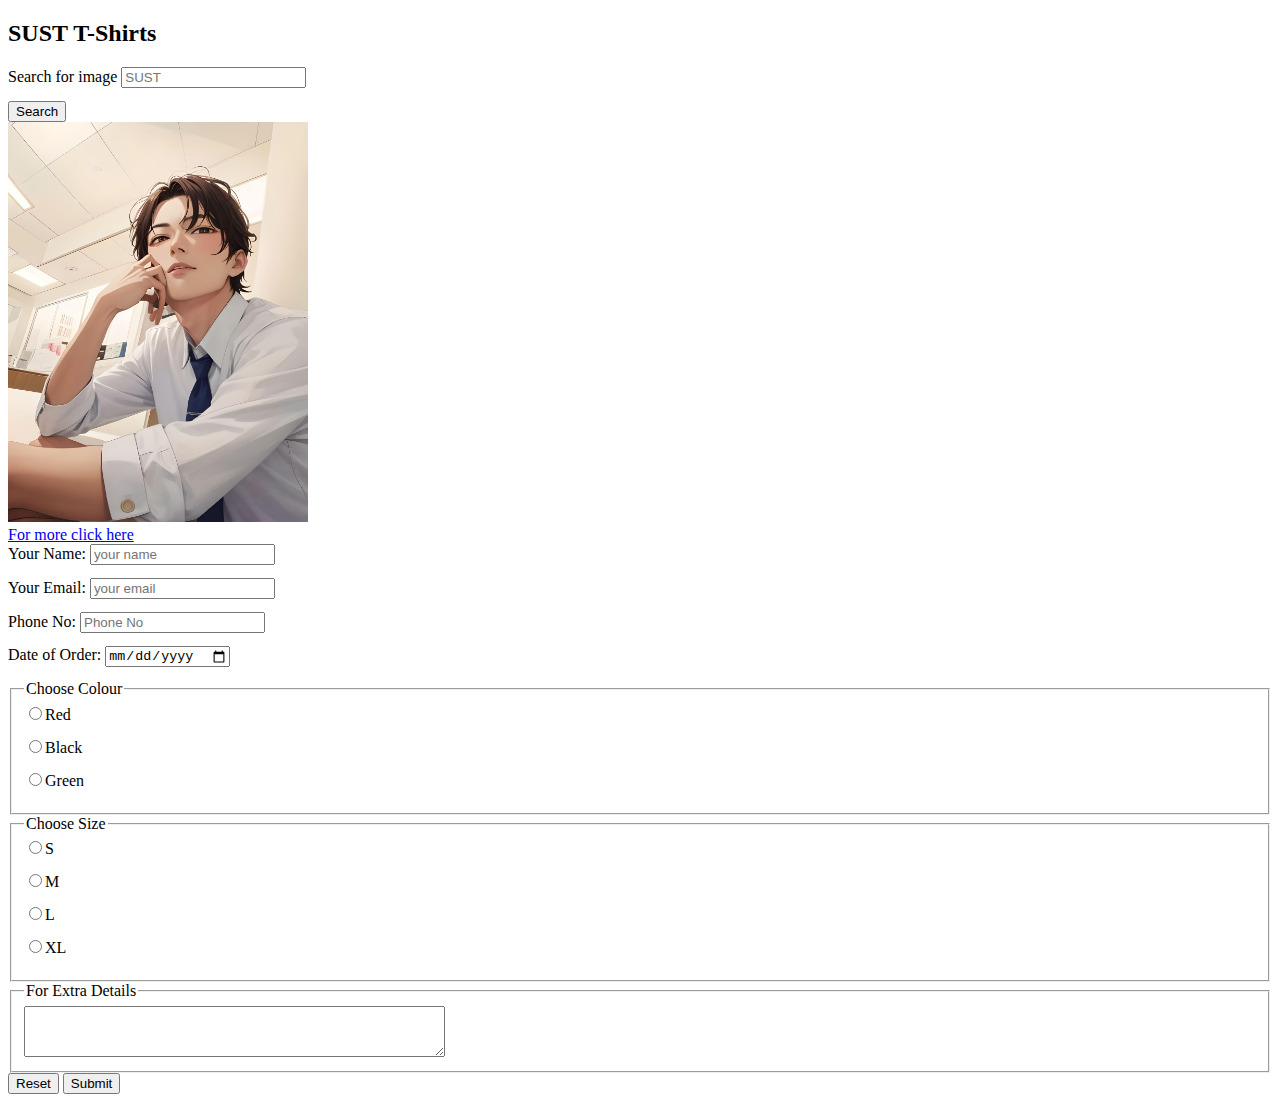
==== tshirt.html @ ad0008c4 "tshirts" ====
<!DOCTYPE html>
<html lang="en">

<head>
    <meta charset="UTF-8">
    <meta name="viewport" content="width=device-width, initial-scale=1.0">
    <title>Document</title>
    <style>
        label {
            display: block;
            padding-bottom: 13px;
        }
    </style>
</head>

<body>
    <form>
        <h2><b>SUST T-Shirts </b></h2>
        <label for="">Search for image
            <input placeholder="SUST" type="">
        </label>
        <input type="button" value="Search">
        <br><img width="300px" src="fotor-ai-2024051232820.jpg">
        <br><a href="https://www.youtube.com/watch?v=QC0-RbVkk10">For more click here</a>
        <label for="">Your Name:
            <input placeholder="your name" type="text">
        </label>
        <label for="">Your Email:
            <input placeholder="your email" type="email" name="" id="">
        </label>
        <label for="">Phone No:
            <input placeholder="Phone No" type="number" name="" id="">
        </label>
        <label for="">Date of Order:
            <input type="date" name="" id="Date">

        </label>
        <fieldset>
            <legend>Choose Colour</legend>
            <label for="RED">
                <input type="radio" name="" id="RED">Red
            </label>
            <label for="Black">
                <input type="radio" name="" id="Black">Black
            </label>
            <label for="Green">
                <input type="radio" name="" id="Green">Green
            </label>
        </fieldset>
        <fieldset>
            <legend>Choose Size</legend>
            <label for="S">
                <input type="radio" name="" id="S">S
            </label>
            <label for="M">
                <input type="radio" name="" id="M">M
            </label>
            <label for="L">
                <input type="radio" name="" id="L">L
            </label>
            <label for="XL">
                <input type="radio" name="" id="XL">XL
            </label>
        </fieldset>
        <fieldset>
            <legend>For Extra Details</legend>
            <textarea cols="50" rows="3" name="" id=""></textarea>
        </fieldset>
        <input type="reset" value="Reset">
        <input type="submit" value="Submit">

    </form>
</body>

</html>
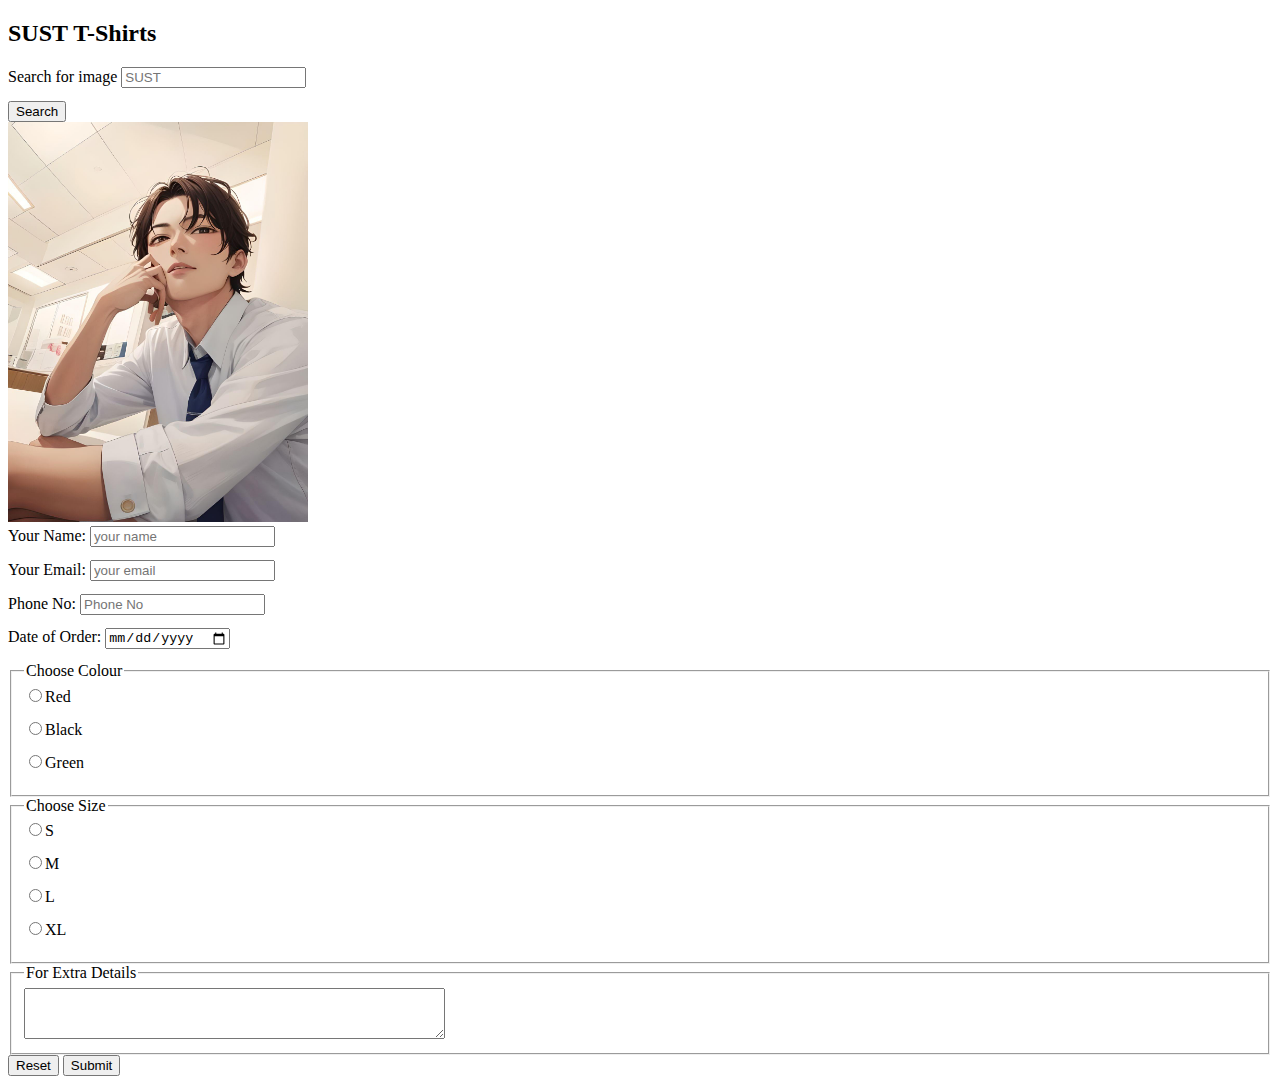
==== commit 3626157c: "tshirts" ====
--- a/tshirt.html
+++ b/tshirt.html
@@ -21,7 +21,7 @@
         </label>
         <input type="button" value="Search">
         <br><img width="300px" src="fotor-ai-2024051232820.jpg">
-        <br><a href="https://www.youtube.com/watch?v=QC0-RbVkk10">For more click here</a>
+
         <label for="">Your Name:
             <input placeholder="your name" type="text">
         </label>
